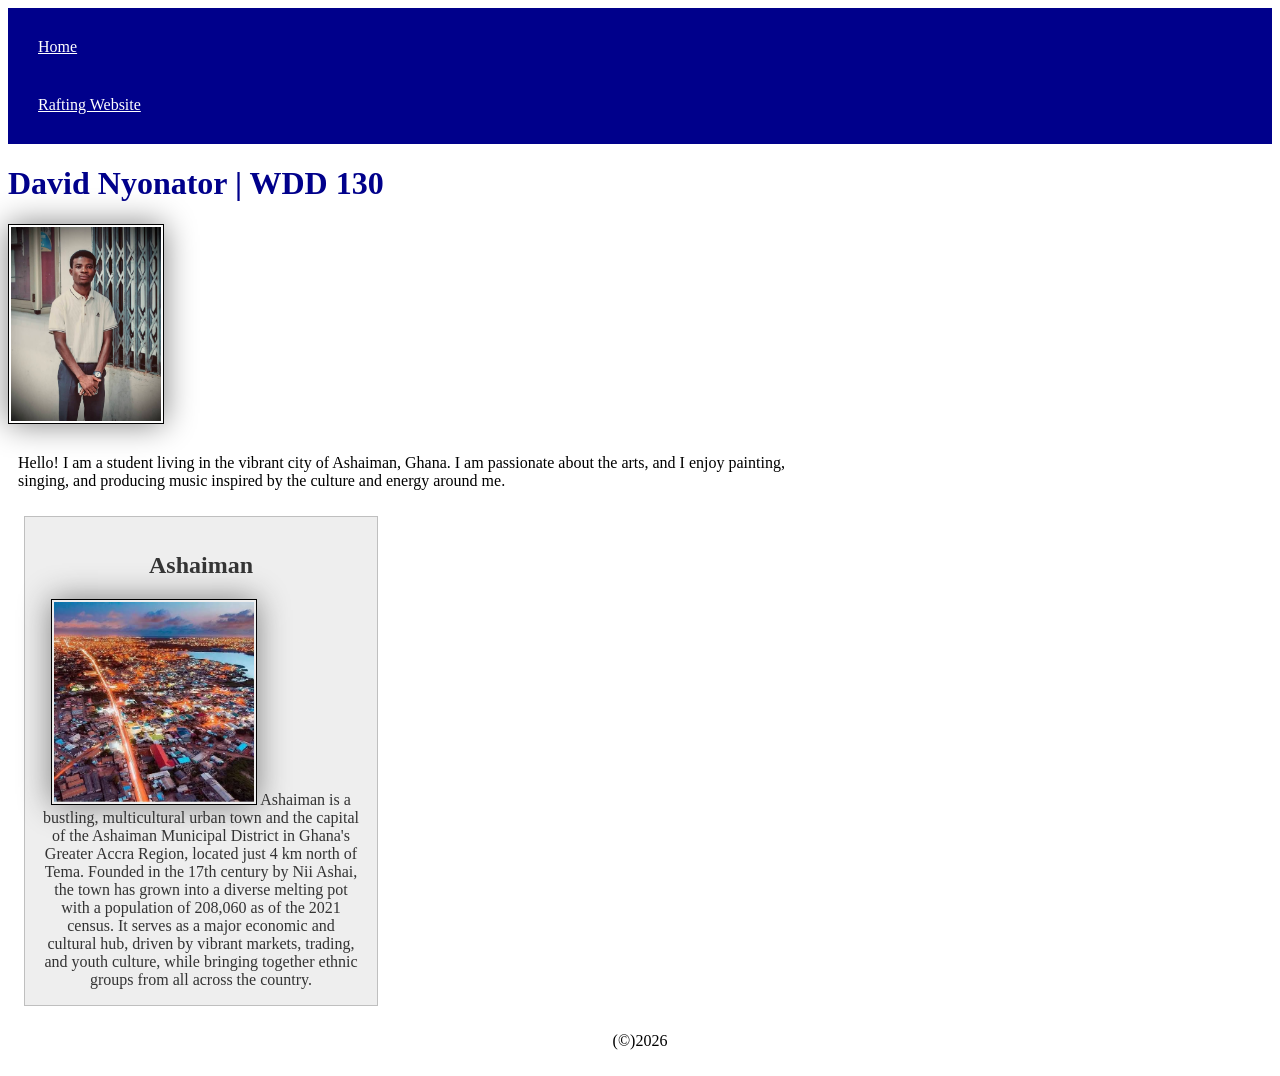
==== index.html @ 0ae19393 "My homepage upgrade assign." ====
<!DOCTYPE html>
<html lang="en">

<head>
    <meta charset="UTF-8">
    <meta name="viewport" content="width=device-width, initial-scale=1.0">
    <title>WDD 130 |David Nyonator </title>
    <meta name="description" content="I'm David Nyonator and this homepages tells you more about me and where I come from">
    <meta name="author" content="David Nyonator">
    <link rel="stylesheet" href="styles/styles.css">
</head>

<body>
    <header>
        <nav>
            <a href="#">Home</a>
            <a href="wwr/">Rafting Website</a>
        </nav>

    </header>
    <main>
        <h1>David Nyonator | WDD 130</h1>
        <img src="images/profile.jpg" alt="David Nyonator." width="200">
        <p>Hello! I am a student living in the vibrant city of Ashaiman, Ghana.
            I am passionate about the arts, and I enjoy painting, singing,
            and producing music inspired by the culture and energy around me.
        </p>
    </main>
    <aside>
        <h2>Ashaiman</h2>
        <img src="images/Ashaiman.jpg" alt="Ashaiman" width="200">
        <p2>Ashaiman is a bustling, multicultural urban town and the capital of the Ashaiman Municipal District in Ghana's Greater Accra Region,
            located just 4 km north of Tema.
            Founded in the 17th century by Nii Ashai, the town has grown into a diverse melting pot with a population of 208,060 as of the 2021 census.
            It serves as a major economic and cultural hub, driven by vibrant markets, trading, and youth culture, while bringing together ethnic groups from all across the country.
        </p2>
    </aside>
    <footer>
        <p>(©)2026</p>
    </footer>
</body>

</html>
---- styles/styles.css ----
nav {

    background-color: darkblue;
    padding: 10px;

}

nav a {
    color: white;
    display: block;
    padding: 20px;
}

h1 {
    color: darkblue;

}

img {
    width: 150px;
    height: auto;
    border: 1px solid black;
    padding: 2px;
    box-shadow: 0 0 30px gray;
}

p {
    padding: 10px;
}

main {
    max-width: 840px;
}

aside {
    width: 20rem;
    margin: 1rem;
    border: .1px solid rgb(0 0 0 / 0.2);
    padding: 1rem;
    background-color: #eee;
    color: #333;
    text-align: center;
}

aside img {
    width: 200px;
    height: auto;
}

aside p {
    padding: 0;
}

footer {
    margin-top: 15px;
    border-top: 1px sold #000;
    text-align: center;
}
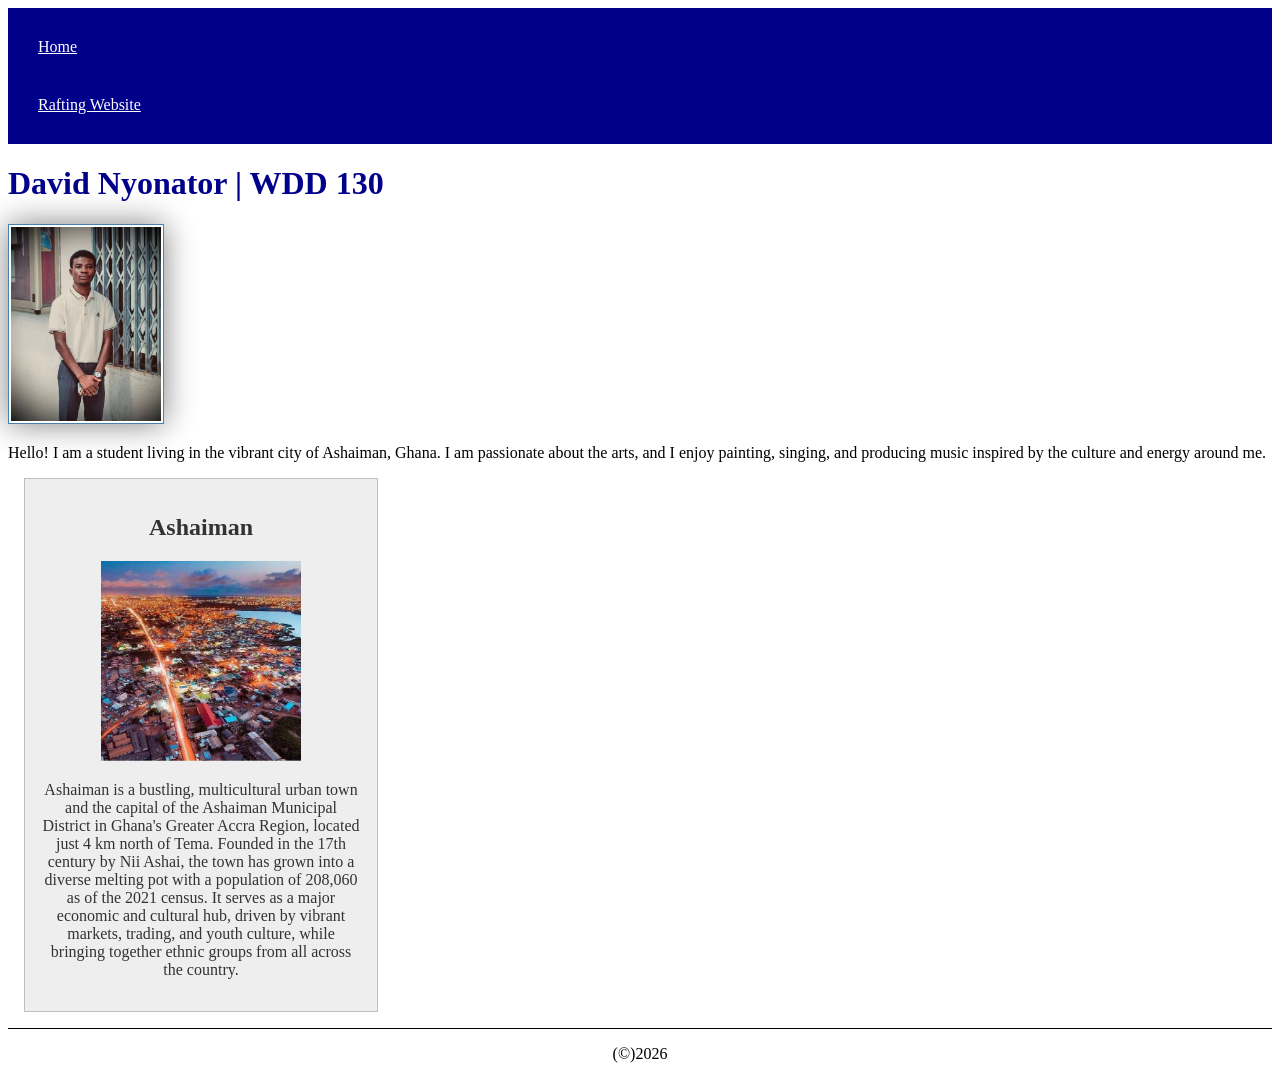
==== commit 14ca2df1: "homepage upgrade assign. 2" ====
--- a/index.html
+++ b/index.html
@@ -29,11 +29,11 @@
     <aside>
         <h2>Ashaiman</h2>
         <img src="images/Ashaiman.jpg" alt="Ashaiman" width="200">
-        <p2>Ashaiman is a bustling, multicultural urban town and the capital of the Ashaiman Municipal District in Ghana's Greater Accra Region,
+        <p>Ashaiman is a bustling, multicultural urban town and the capital of the Ashaiman Municipal District in Ghana's Greater Accra Region,
             located just 4 km north of Tema.
             Founded in the 17th century by Nii Ashai, the town has grown into a diverse melting pot with a population of 208,060 as of the 2021 census.
             It serves as a major economic and cultural hub, driven by vibrant markets, trading, and youth culture, while bringing together ethnic groups from all across the country.
-        </p2>
+        </p>
     </aside>
     <footer>
         <p>(©)2026</p>
--- a/styles/styles.css
+++ b/styles/styles.css
@@ -16,26 +16,22 @@
 
 }
 
-img {
+main img {
     width: 150px;
     height: auto;
-    border: 1px solid black;
+    border: 1px solid steelblue;
     padding: 2px;
     box-shadow: 0 0 30px gray;
 }
 
 p {
-    padding: 10px;
-}
-
-main {
-    max-width: 840px;
+    padding: 0px;
 }
 
 aside {
     width: 20rem;
     margin: 1rem;
-    border: .1px solid rgb(0 0 0 / 0.2);
+    border: 1px solid rgba(0 0 0 / 0.2);
     padding: 1rem;
     background-color: #eee;
     color: #333;
@@ -47,12 +43,8 @@
     height: auto;
 }
 
-aside p {
-    padding: 0;
-}
-
 footer {
-    margin-top: 15px;
-    border-top: 1px sold #000;
+    margin-top: 1rem;
+    border-top: 1px solid #000;
     text-align: center;
 }
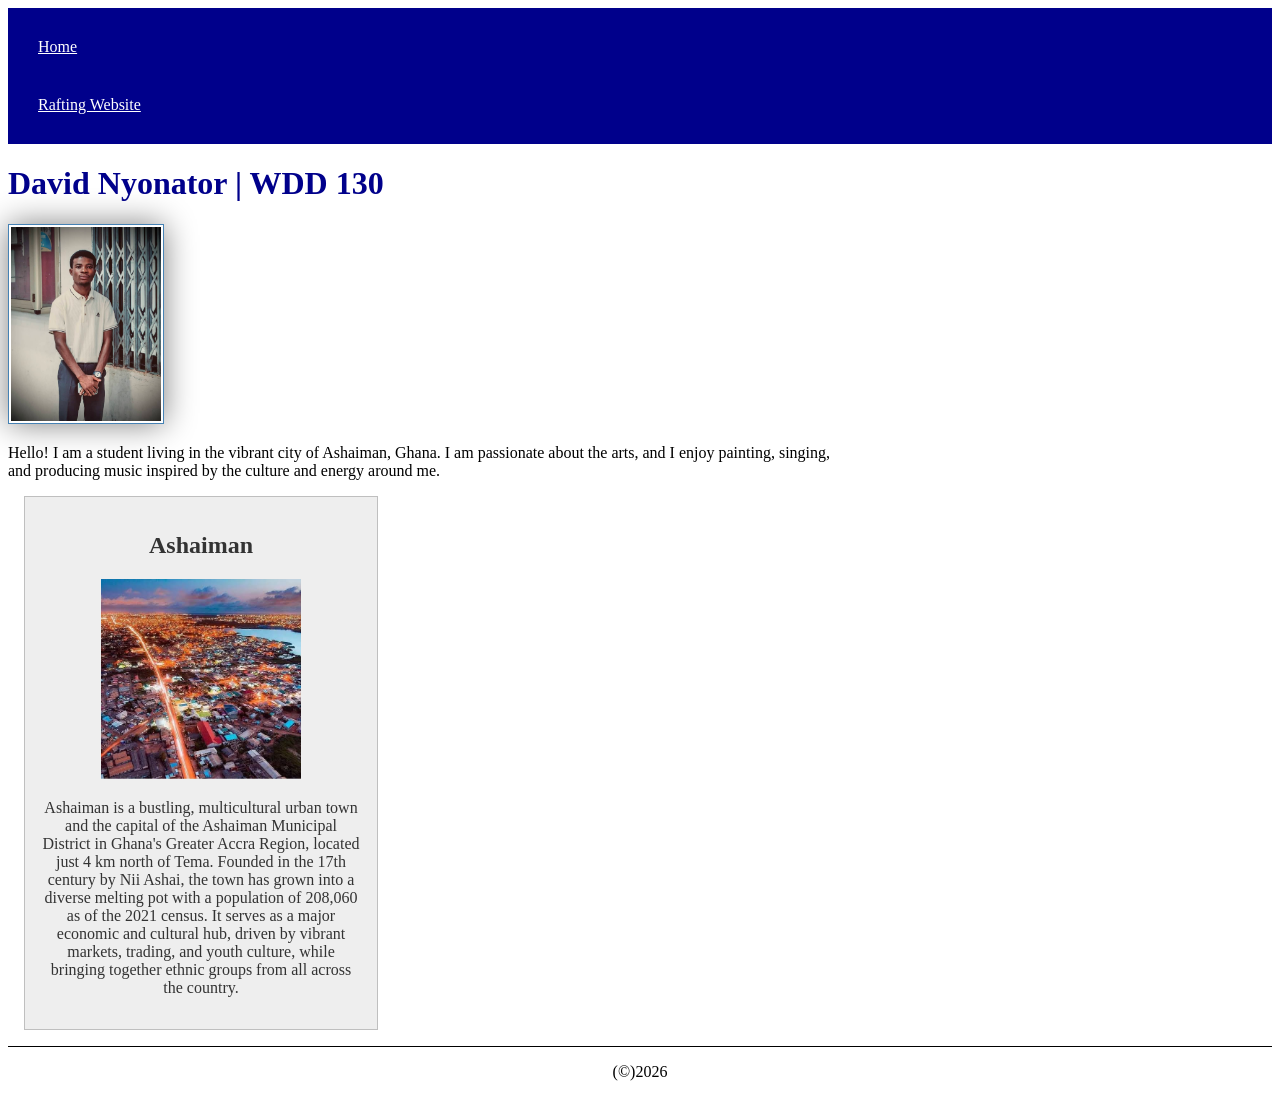
==== commit 8fadd306: "homepage upgrade correction" ====
--- a/index.html
+++ b/index.html
@@ -28,7 +28,7 @@
     </main>
     <aside>
         <h2>Ashaiman</h2>
-        <img src="images/Ashaiman.jpg" alt="Ashaiman" width="200">
+        <img src="images/Ashaiman.jpg" alt="ashaiman" width="200">
         <p>Ashaiman is a bustling, multicultural urban town and the capital of the Ashaiman Municipal District in Ghana's Greater Accra Region,
             located just 4 km north of Tema.
             Founded in the 17th century by Nii Ashai, the town has grown into a diverse melting pot with a population of 208,060 as of the 2021 census.
--- a/styles/styles.css
+++ b/styles/styles.css
@@ -14,6 +14,10 @@
 h1 {
     color: darkblue;
 
+}
+
+main {
+    max-width: 840px;
 }
 
 main img {
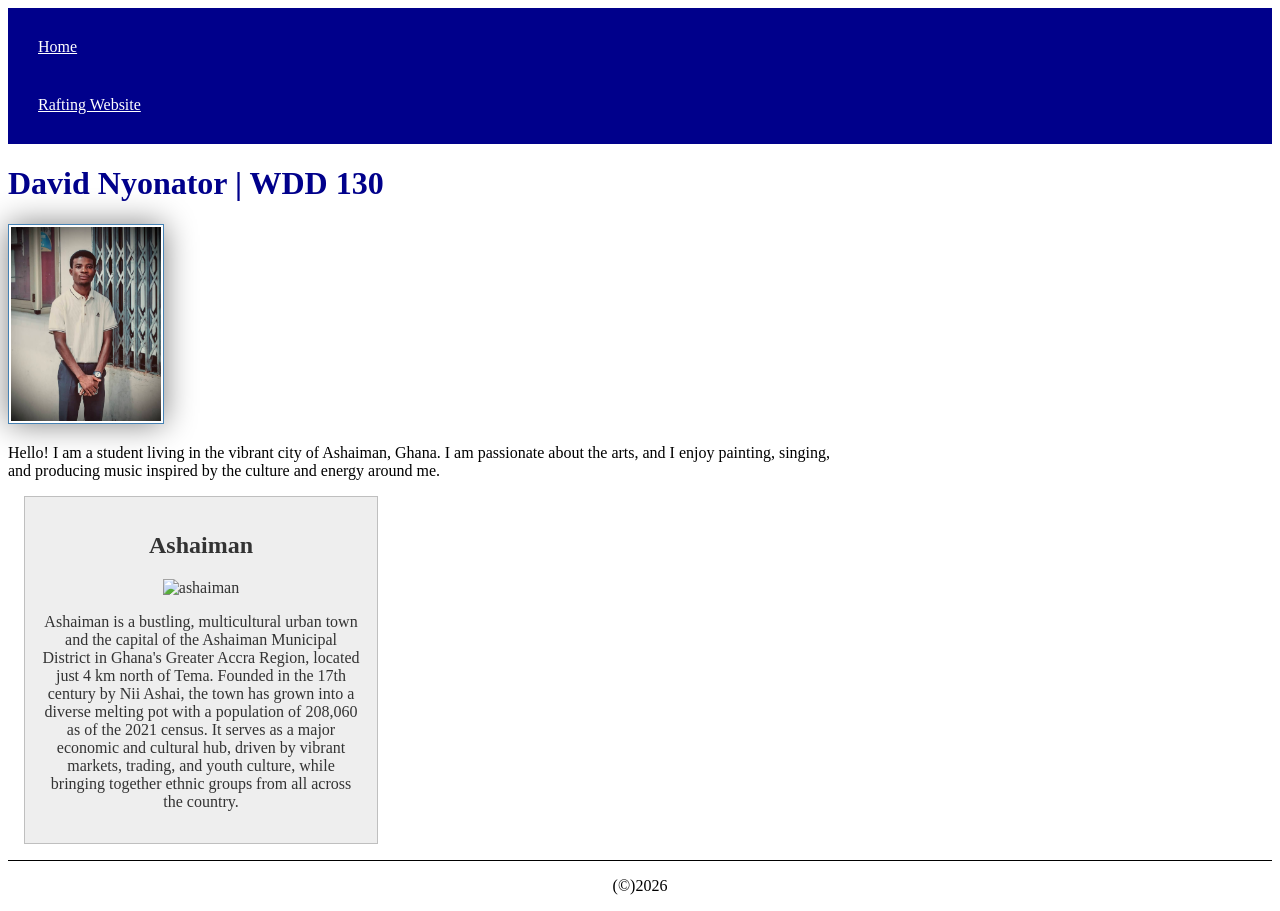
==== commit b65ba1df: "homepage upgrade correction 2" ====
--- a/index.html
+++ b/index.html
@@ -28,7 +28,7 @@
     </main>
     <aside>
         <h2>Ashaiman</h2>
-        <img src="images/Ashaiman.jpg" alt="ashaiman" width="200">
+        <img src="images/ashaiman.jpg" alt="ashaiman" width="200">
         <p>Ashaiman is a bustling, multicultural urban town and the capital of the Ashaiman Municipal District in Ghana's Greater Accra Region,
             located just 4 km north of Tema.
             Founded in the 17th century by Nii Ashai, the town has grown into a diverse melting pot with a population of 208,060 as of the 2021 census.
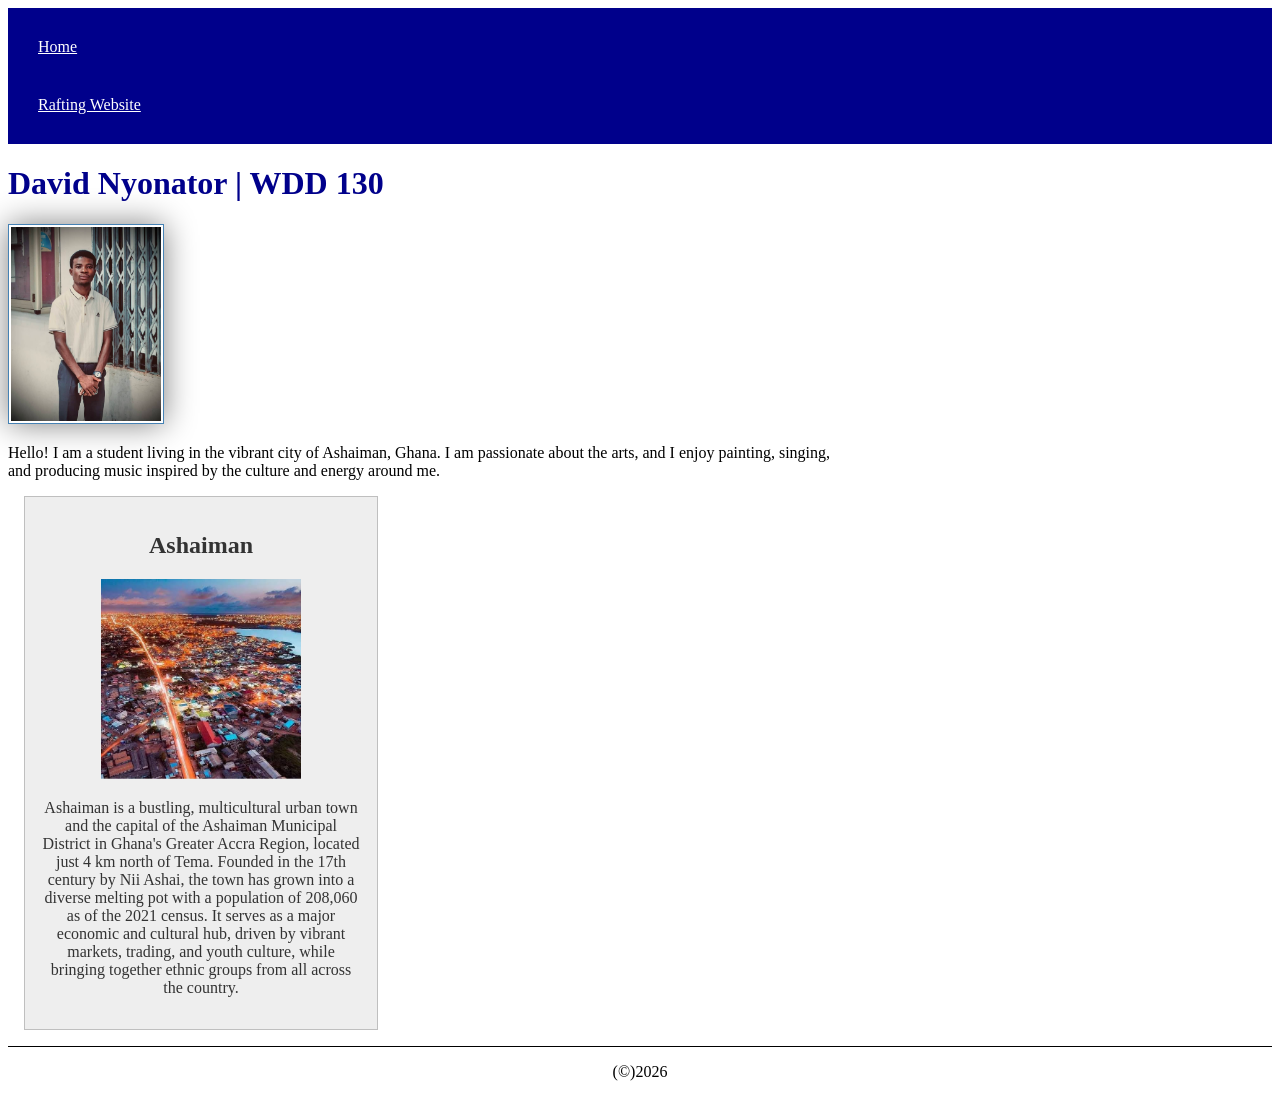
==== commit 0cf7b7a2: "homepage upgrade assignment new" ====
--- a/index.html
+++ b/index.html
@@ -28,7 +28,7 @@
     </main>
     <aside>
         <h2>Ashaiman</h2>
-        <img src="images/ashaiman.jpg" alt="ashaiman" width="200">
+        <img src="images/ashaiman.jpeg" alt="Ashaiman" width="200">
         <p>Ashaiman is a bustling, multicultural urban town and the capital of the Ashaiman Municipal District in Ghana's Greater Accra Region,
             located just 4 km north of Tema.
             Founded in the 17th century by Nii Ashai, the town has grown into a diverse melting pot with a population of 208,060 as of the 2021 census.
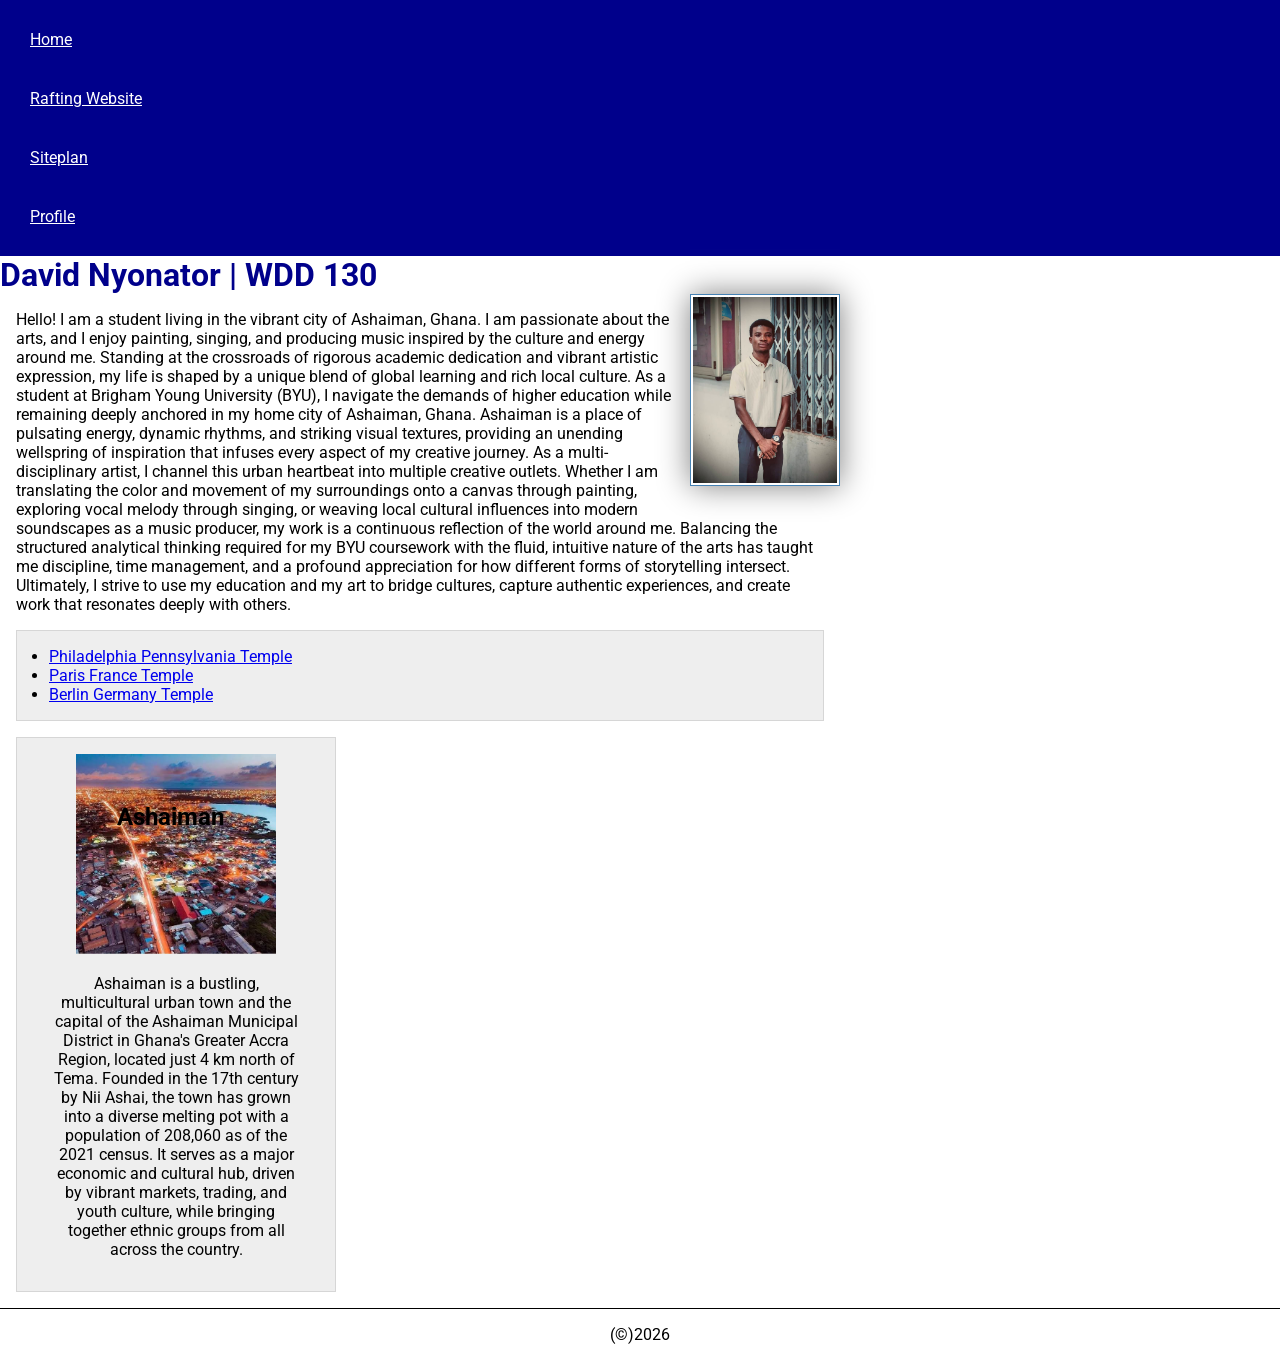
==== commit 48543830: "Homepage update" ====
--- a/index.html
+++ b/index.html
@@ -1,3 +1,5 @@
+<!--12 November 2027-->
+
 <!DOCTYPE html>
 <html lang="en">
 
@@ -8,6 +10,9 @@
     <meta name="description" content="I'm David Nyonator and this homepages tells you more about me and where I come from">
     <meta name="author" content="David Nyonator">
     <link rel="stylesheet" href="styles/styles.css">
+    <link rel="preconnect" href="https://fonts.googleapis.com">
+    <link rel="preconnect" href="https://fonts.gstatic.com" crossorigin>
+    <link href="https://fonts.googleapis.com/css2?family=Roboto:ital,wght@0,100..900;1,100..900&display=swap" rel="stylesheet">
 </head>
 
 <body>
@@ -15,6 +20,8 @@
         <nav>
             <a href="#">Home</a>
             <a href="wwr/">Rafting Website</a>
+            <a href="wwr/site-plan-rafting.html">Siteplan</a>
+            <a href="https://linkedin.com">Profile</a>
         </nav>
 
     </header>
@@ -24,11 +31,21 @@
         <p>Hello! I am a student living in the vibrant city of Ashaiman, Ghana.
             I am passionate about the arts, and I enjoy painting, singing,
             and producing music inspired by the culture and energy around me.
+            Standing at the crossroads of rigorous academic dedication and vibrant artistic expression, my life is shaped by a unique blend of global learning and rich local culture. As a student at Brigham Young University (BYU), I navigate the demands of higher education while remaining deeply anchored in my home city of Ashaiman, Ghana. Ashaiman is a place of pulsating energy, dynamic rhythms, and striking visual textures, providing an unending wellspring of inspiration that infuses every aspect of my creative journey.
+            As a multi-disciplinary artist, I channel this urban heartbeat into multiple creative outlets.
+            Whether I am translating the color and movement of my surroundings onto a canvas through painting, exploring vocal melody through singing, or weaving local cultural influences into modern soundscapes as a music producer,
+            my work is a continuous reflection of the world around me. Balancing the structured analytical thinking required for my BYU coursework with the fluid, intuitive nature of the arts has taught me discipline, time management, and a profound appreciation for how different forms of storytelling intersect. Ultimately, I strive to use my education and my art to bridge cultures, capture authentic experiences, and create work that resonates deeply with others.
         </p>
+        <ul class="box indent">
+            <li><a href="https://www.churchofjesuschrist.org/temples/details/philadelphia-pennsylvania-temple" target="_blank" rel="noopener">Philadelphia Pennsylvania Temple</a></li>
+            <li><a href="https://www.churchofjesuschrist.org/temples/details/paris-france-temple" target="_blank" rel="noopener">Paris France Temple</a></li>
+            <li><a href="https://www.churchofjesuschrist.org/temples/details/berlin-germany-temple" target="_blank" rel="noopener">Berlin Germany Temple</a></li>
+            </li>
+        </ul>
     </main>
-    <aside>
+    <aside class="box">
         <h2>Ashaiman</h2>
-        <img src="images/ashaiman.jpeg" alt="Ashaiman" width="200">
+        <img src=" images/ashaiman.jpeg" alt="Ashaiman,Ghana" width="200">
         <p>Ashaiman is a bustling, multicultural urban town and the capital of the Ashaiman Municipal District in Ghana's Greater Accra Region,
             located just 4 km north of Tema.
             Founded in the 17th century by Nii Ashai, the town has grown into a diverse melting pot with a population of 208,060 as of the 2021 census.
--- a/styles/styles.css
+++ b/styles/styles.css
@@ -1,3 +1,14 @@
+* {
+    margin: 0;
+    padding: 0;
+    box-sizing: border-box;
+}
+
+body {
+    font-size: 16px;
+    font-family: Roboto, Arial, sans-serif;
+}
+
 nav {
 
     background-color: darkblue;
@@ -26,20 +37,19 @@
     border: 1px solid steelblue;
     padding: 2px;
     box-shadow: 0 0 30px gray;
+    float: right;
+    margin: 0 0 1rem 1rem;
 }
 
 p {
-    padding: 0px;
+    margin: 1rem;
+
 }
 
 aside {
     width: 20rem;
-    margin: 1rem;
-    border: 1px solid rgba(0 0 0 / 0.2);
-    padding: 1rem;
-    background-color: #eee;
-    color: #333;
     text-align: center;
+    position: relative;
 }
 
 aside img {
@@ -47,8 +57,28 @@
     height: auto;
 }
 
+aside h2 {
+    position: absolute;
+    top: 65px;
+    left: 100px;
+}
+
 footer {
     margin-top: 1rem;
     border-top: 1px solid #000;
     text-align: center;
 }
+
+/*Class Selectors */
+.box {
+    margin: 1rem;
+    border: 1px solid rgba(0, 0, 0, .1);
+    padding: 1rem;
+    background-color: #eee;
+    color: #000;
+
+}
+
+.indent {
+    padding-left: 2rem;
+}
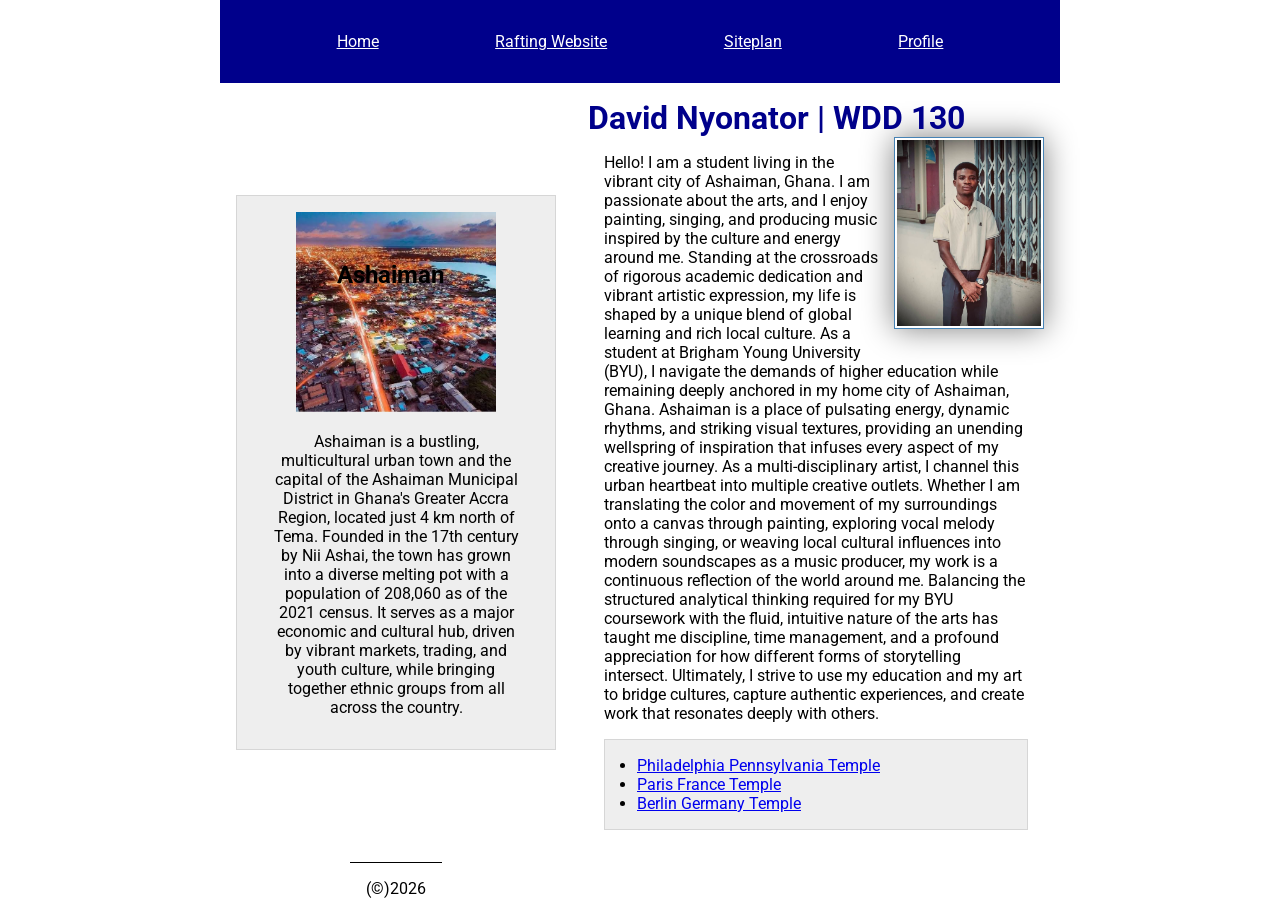
==== commit 33ab98b0: "update" ====
--- a/index.html
+++ b/index.html
@@ -25,36 +25,38 @@
         </nav>
 
     </header>
-    <main>
-        <h1>David Nyonator | WDD 130</h1>
-        <img src="images/profile.jpg" alt="David Nyonator." width="200">
-        <p>Hello! I am a student living in the vibrant city of Ashaiman, Ghana.
-            I am passionate about the arts, and I enjoy painting, singing,
-            and producing music inspired by the culture and energy around me.
-            Standing at the crossroads of rigorous academic dedication and vibrant artistic expression, my life is shaped by a unique blend of global learning and rich local culture. As a student at Brigham Young University (BYU), I navigate the demands of higher education while remaining deeply anchored in my home city of Ashaiman, Ghana. Ashaiman is a place of pulsating energy, dynamic rhythms, and striking visual textures, providing an unending wellspring of inspiration that infuses every aspect of my creative journey.
-            As a multi-disciplinary artist, I channel this urban heartbeat into multiple creative outlets.
-            Whether I am translating the color and movement of my surroundings onto a canvas through painting, exploring vocal melody through singing, or weaving local cultural influences into modern soundscapes as a music producer,
-            my work is a continuous reflection of the world around me. Balancing the structured analytical thinking required for my BYU coursework with the fluid, intuitive nature of the arts has taught me discipline, time management, and a profound appreciation for how different forms of storytelling intersect. Ultimately, I strive to use my education and my art to bridge cultures, capture authentic experiences, and create work that resonates deeply with others.
-        </p>
-        <ul class="box indent">
-            <li><a href="https://www.churchofjesuschrist.org/temples/details/philadelphia-pennsylvania-temple" target="_blank" rel="noopener">Philadelphia Pennsylvania Temple</a></li>
-            <li><a href="https://www.churchofjesuschrist.org/temples/details/paris-france-temple" target="_blank" rel="noopener">Paris France Temple</a></li>
-            <li><a href="https://www.churchofjesuschrist.org/temples/details/berlin-germany-temple" target="_blank" rel="noopener">Berlin Germany Temple</a></li>
-            </li>
-        </ul>
-    </main>
-    <aside class="box">
-        <h2>Ashaiman</h2>
-        <img src=" images/ashaiman.jpeg" alt="Ashaiman,Ghana" width="200">
-        <p>Ashaiman is a bustling, multicultural urban town and the capital of the Ashaiman Municipal District in Ghana's Greater Accra Region,
-            located just 4 km north of Tema.
-            Founded in the 17th century by Nii Ashai, the town has grown into a diverse melting pot with a population of 208,060 as of the 2021 census.
-            It serves as a major economic and cultural hub, driven by vibrant markets, trading, and youth culture, while bringing together ethnic groups from all across the country.
-        </p>
-    </aside>
-    <footer>
-        <p>(©)2026</p>
-    </footer>
+    <div class="grid">
+        <main>
+            <h1>David Nyonator | WDD 130</h1>
+            <img src="images/profile.jpg" alt="David Nyonator." width="200">
+            <p>Hello! I am a student living in the vibrant city of Ashaiman, Ghana.
+                I am passionate about the arts, and I enjoy painting, singing,
+                and producing music inspired by the culture and energy around me.
+                Standing at the crossroads of rigorous academic dedication and vibrant artistic expression, my life is shaped by a unique blend of global learning and rich local culture. As a student at Brigham Young University (BYU), I navigate the demands of higher education while remaining deeply anchored in my home city of Ashaiman, Ghana. Ashaiman is a place of pulsating energy, dynamic rhythms, and striking visual textures, providing an unending wellspring of inspiration that infuses every aspect of my creative journey.
+                As a multi-disciplinary artist, I channel this urban heartbeat into multiple creative outlets.
+                Whether I am translating the color and movement of my surroundings onto a canvas through painting, exploring vocal melody through singing, or weaving local cultural influences into modern soundscapes as a music producer,
+                my work is a continuous reflection of the world around me. Balancing the structured analytical thinking required for my BYU coursework with the fluid, intuitive nature of the arts has taught me discipline, time management, and a profound appreciation for how different forms of storytelling intersect. Ultimately, I strive to use my education and my art to bridge cultures, capture authentic experiences, and create work that resonates deeply with others.
+            </p>
+            <ul class="box indent">
+                <li><a href="https://www.churchofjesuschrist.org/temples/details/philadelphia-pennsylvania-temple" target="_blank" rel="noopener">Philadelphia Pennsylvania Temple</a></li>
+                <li><a href="https://www.churchofjesuschrist.org/temples/details/paris-france-temple" target="_blank" rel="noopener">Paris France Temple</a></li>
+                <li><a href="https://www.churchofjesuschrist.org/temples/details/berlin-germany-temple" target="_blank" rel="noopener">Berlin Germany Temple</a></li>
+                </li>
+            </ul>
+        </main>
+        <aside class="box">
+            <h2>Ashaiman</h2>
+            <img src=" images/ashaiman.jpeg" alt="Ashaiman,Ghana" width="200">
+            <p>Ashaiman is a bustling, multicultural urban town and the capital of the Ashaiman Municipal District in Ghana's Greater Accra Region,
+                located just 4 km north of Tema.
+                Founded in the 17th century by Nii Ashai, the town has grown into a diverse melting pot with a population of 208,060 as of the 2021 census.
+                It serves as a major economic and cultural hub, driven by vibrant markets, trading, and youth culture, while bringing together ethnic groups from all across the country.
+            </p>
+        </aside>
+        <footer>
+            <p>(©)2026</p>
+        </footer>
+    </div>
 </body>
 
 </html>
--- a/styles/styles.css
+++ b/styles/styles.css
@@ -12,14 +12,16 @@
 nav {
 
     background-color: darkblue;
-    padding: 10px;
-
+    padding: 1rem;
+    display: flex;
+    justify-content: space-evenly;
+    align-items: center;
 }
 
 nav a {
     color: white;
     display: block;
-    padding: 20px;
+    padding: 1rem;
 }
 
 h1 {
@@ -82,3 +84,28 @@
 .indent {
     padding-left: 2rem;
 }
+
+header,
+.grid,
+footer {
+    max-width: 840px;
+    margin: 0 auto;
+}
+
+.grid {
+    display: grid;
+    align-items: center;
+}
+
+main {
+    grid-column: 2/3;
+    margin: 1rem;
+}
+
+aside {
+    width: 20rem;
+    position: relative;
+    grid-column: 1/2;
+    grid-row: 1/2;
+
+}
